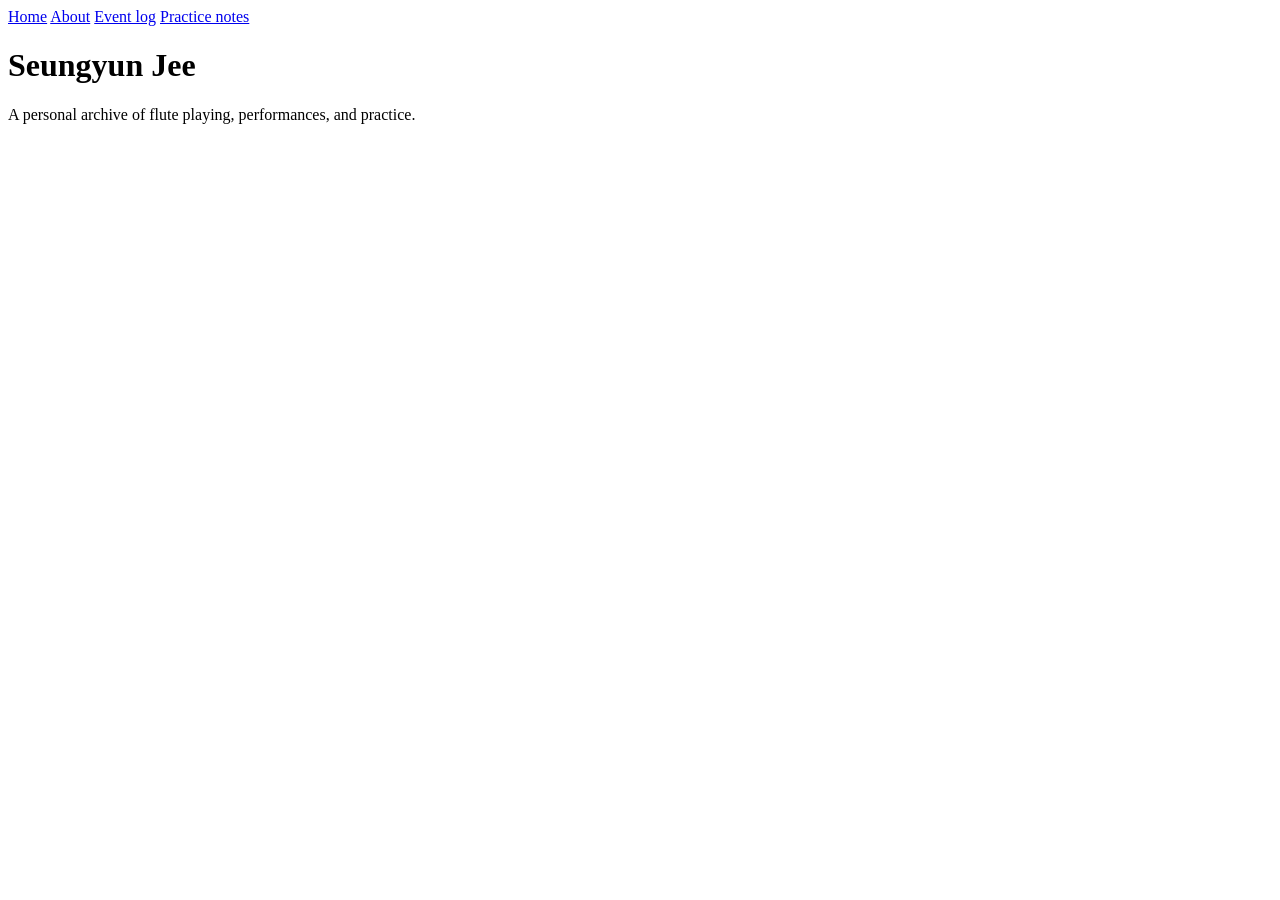
==== index.html @ 1f051466 "Add files via upload" ====
<!doctype html>
<html lang="en">
<head>
  <meta charset="utf-8">
  <meta name="viewport" content="width=device-width, initial-scale=1">
  <title>Seungyun Jee</title>
  <link rel="stylesheet" href="style.css">
</head>
<body>
  <header>
    <nav>
      <a href="index.html">Home</a>
      <a href="about.html">About</a>
      <a href="event-log.html">Event log</a>
      <a href="practice-notes.html">Practice notes</a>
    </nav>
    <h1>Seungyun Jee</h1>
    <p>A personal archive of flute playing, performances, and practice.</p>
  </header>

  <main>
    <p></p>
  </main>
</body>
</html>
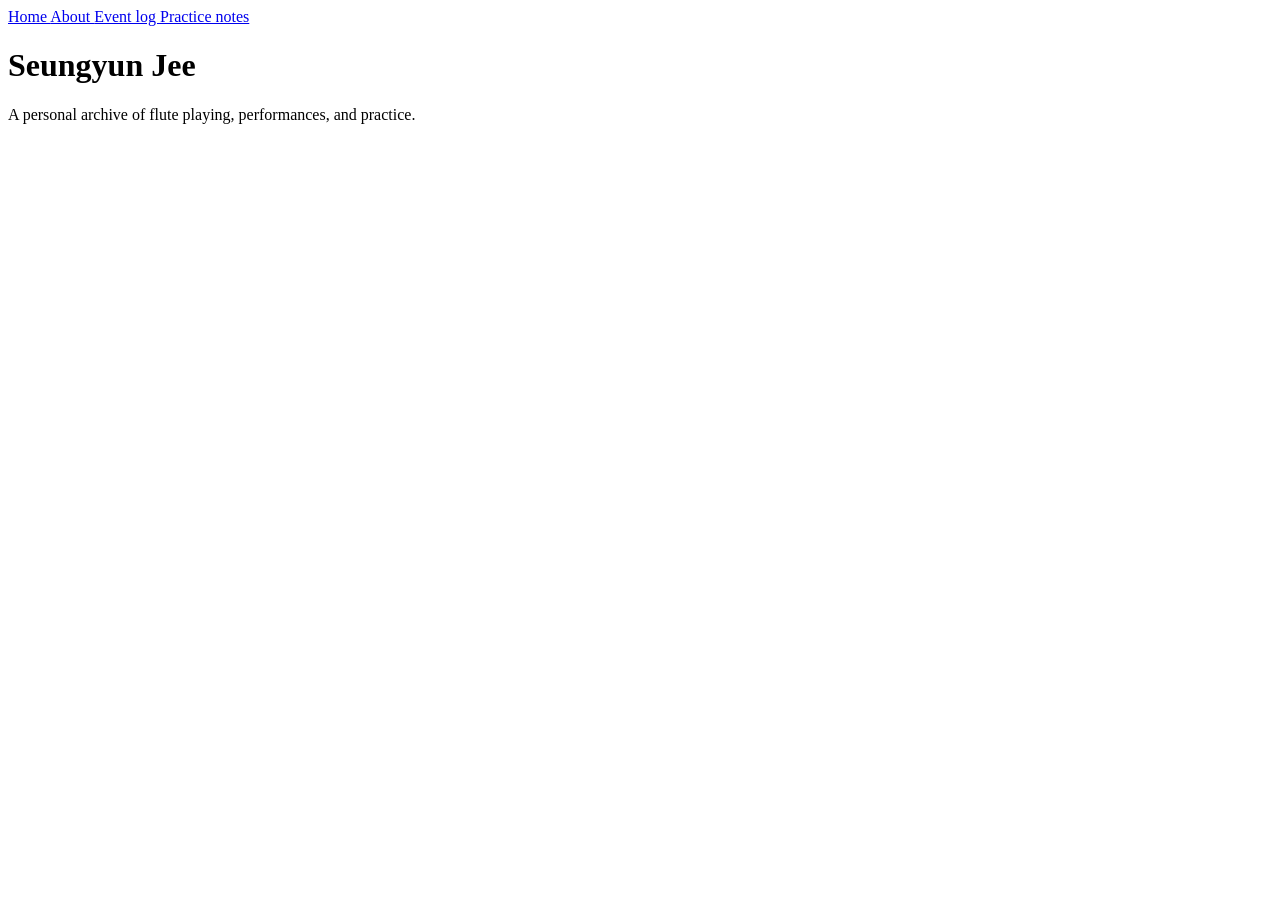
==== commit 5a16e9cb: "Update index.html" ====
--- a/index.html
+++ b/index.html
@@ -9,10 +9,10 @@
 <body>
   <header>
     <nav>
-      <a href="index.html">Home</a>
-      <a href="about.html">About</a>
-      <a href="event-log.html">Event log</a>
-      <a href="practice-notes.html">Practice notes</a>
+      <a href="index.html">Home   </a>
+      <a href="about.html">About   </a>
+      <a href="event-log.html">Event log   </a>
+      <a href="practice-notes.html">Practice notes   </a>
     </nav>
     <h1>Seungyun Jee</h1>
     <p>A personal archive of flute playing, performances, and practice.</p>
@@ -22,4 +22,4 @@
     <p></p>
   </main>
 </body>
-</html>+</html>
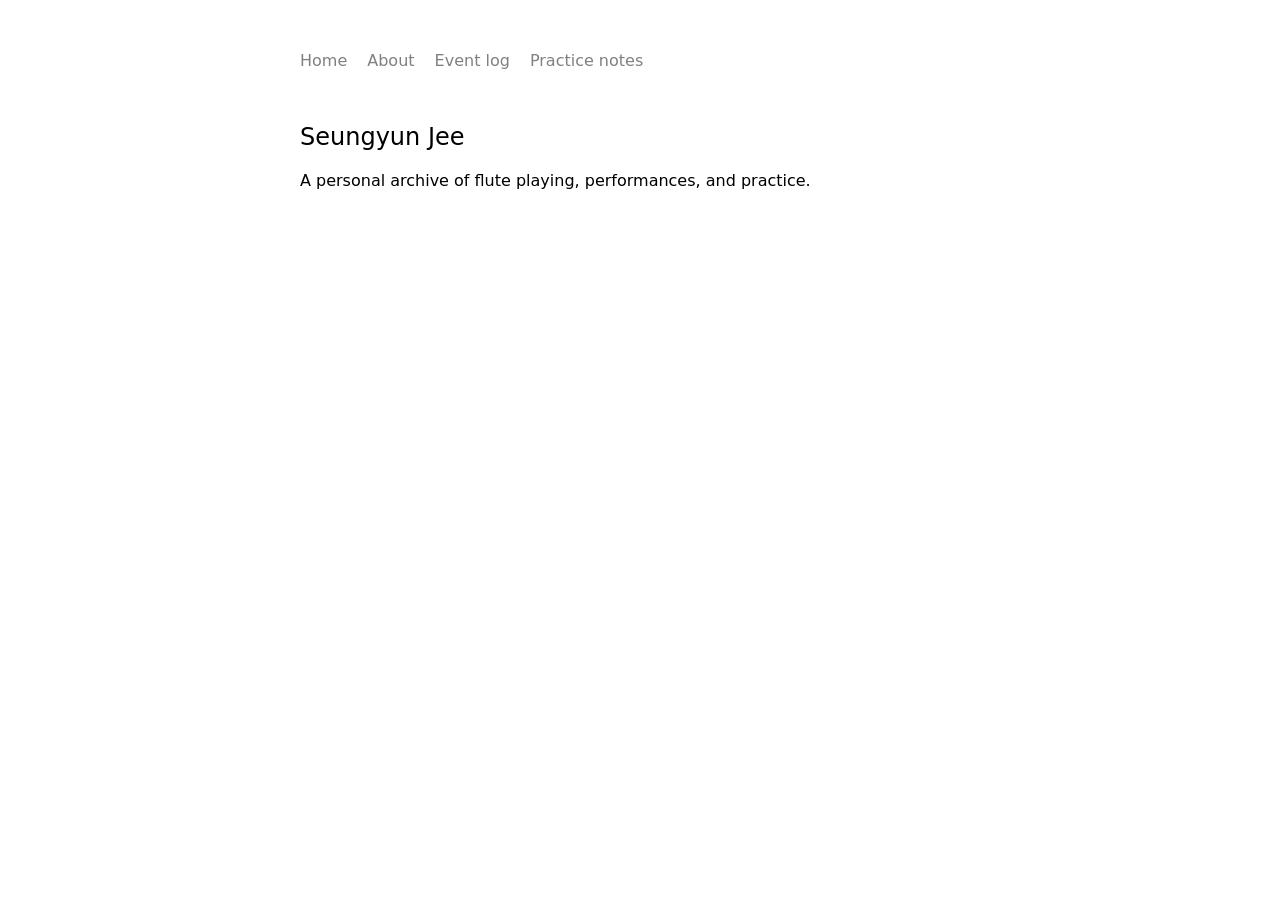
==== commit beedd331: "Update index.html" ====
--- a/index.html
+++ b/index.html
@@ -3,7 +3,7 @@
 <head>
   <meta charset="utf-8">
   <meta name="viewport" content="width=device-width, initial-scale=1">
-  <title>Seungyun Jee</title>
+  <title> </title>
   <link rel="stylesheet" href="style.css">
 </head>
 <body>
--- a/style.css
+++ b/style.css
@@ -0,0 +1,115 @@
+:root {
+  color-scheme: light;
+}
+
+* {
+  box-sizing: border-box;
+}
+
+body {
+  margin: 0;
+  background: #fff;
+  color: #000;
+  font-family: system-ui, -apple-system, "Segoe UI", Roboto, Helvetica, Arial, sans-serif;
+  font-size: 12pt;
+  line-height: 1.6;
+}
+
+a {
+  color: #808080;
+  text-decoration: none;
+}
+
+a:hover,
+a:focus {
+  color: #000;
+  text-decoration: underline;
+}
+
+header {
+  max-width: 720px;
+  margin: 0 auto;
+  padding: 3rem 1.25rem 0;
+}
+
+nav {
+  display: flex;
+  gap: 1.25rem;
+  margin-bottom: 3rem;
+}
+
+main {
+  max-width: 720px;
+  margin: 0 auto;
+  padding: 0 1.25rem 5rem;
+}
+
+h1,
+h2,
+h3 {
+  font-weight: 500;
+  line-height: 1.25;
+  margin: 0 0 1rem;
+}
+
+h1 {
+  font-size: 1.5rem;
+}
+
+h2 {
+  font-size: 1.1rem;
+  margin-top: 3rem;
+}
+
+p {
+  margin: 0 0 1rem;
+}
+
+.post {
+  margin-bottom: 3rem;
+}
+
+.post-date {
+  color: #808080;
+  margin-bottom: 0.25rem;
+}
+
+.post-title {
+  font-size: 1rem;
+  margin: 0 0 0.25rem;
+}
+
+.post-venue {
+  color: #808080;
+  margin-bottom: 1rem;
+}
+
+.post-media {
+  margin-top: 1rem;
+}
+
+.post-media img {
+  display: block;
+  max-width: 100%;
+  height: auto;
+  margin-bottom: 1rem;
+}
+
+.video {
+  position: relative;
+  width: 100%;
+  padding-top: 56.25%;
+  margin-bottom: 1rem;
+}
+
+.video iframe {
+  position: absolute;
+  inset: 0;
+  width: 100%;
+  height: 100%;
+  border: 0;
+}
+
+.empty {
+  color: #808080;
+}
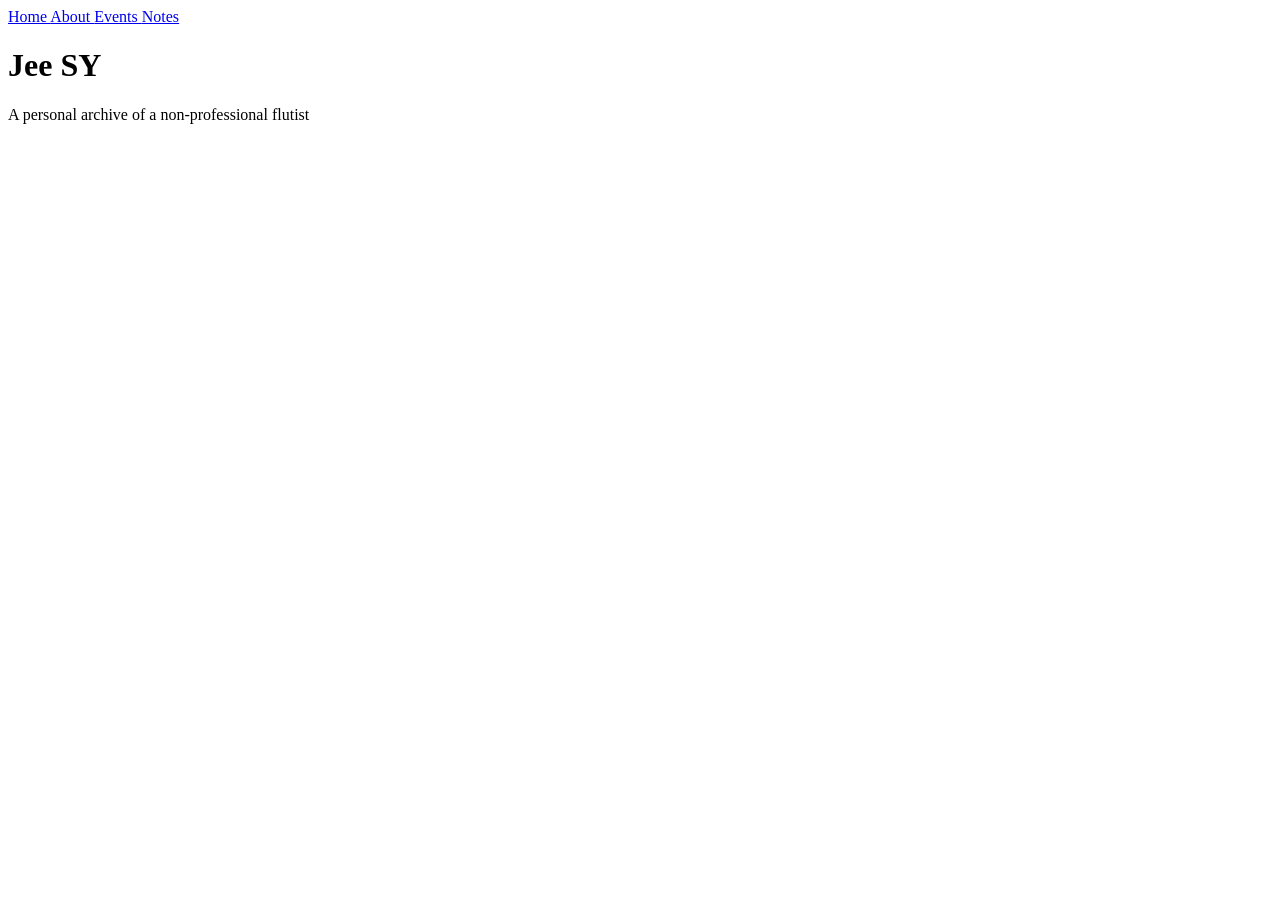
==== commit 33d83cca: "Add files via upload" ====
--- a/index.html
+++ b/index.html
@@ -3,7 +3,7 @@
 <head>
   <meta charset="utf-8">
   <meta name="viewport" content="width=device-width, initial-scale=1">
-  <title> </title>
+  <title></title>
   <link rel="stylesheet" href="style.css">
 </head>
 <body>
@@ -11,15 +11,15 @@
     <nav>
       <a href="index.html">Home   </a>
       <a href="about.html">About   </a>
-      <a href="event-log.html">Event log   </a>
-      <a href="practice-notes.html">Practice notes   </a>
+      <a href="events.html">Events   </a>
+      <a href="notes.html">Notes   </a>
     </nav>
-    <h1>Seungyun Jee</h1>
-    <p>A personal archive of flute playing, performances, and practice.</p>
+    <h1>Jee SY</h1>
+    <p>A personal archive of a non-professional flutist</p>
   </header>
 
   <main>
     <p></p>
   </main>
 </body>
-</html>
+</html>
